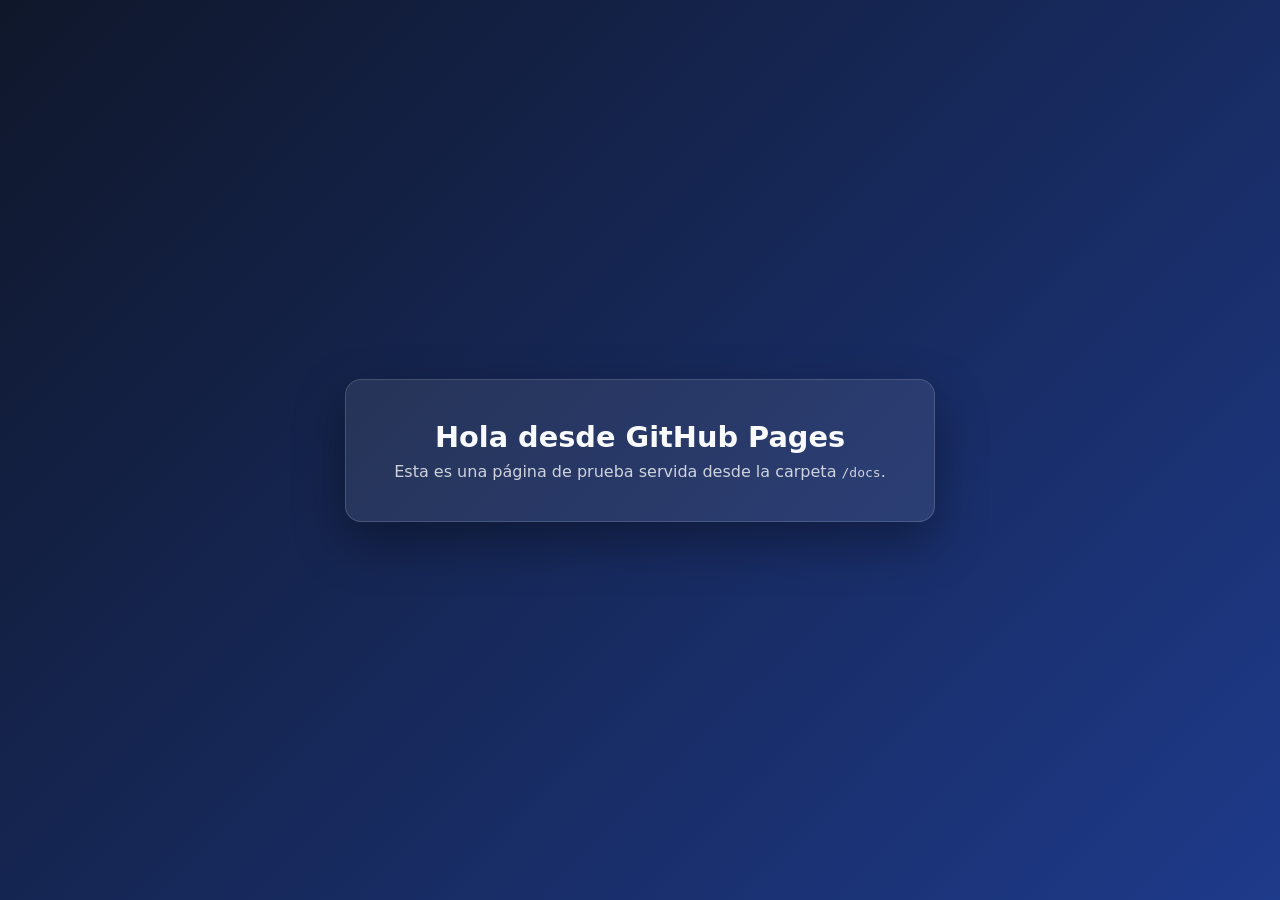
==== docs/index.html @ 890671dd "Add sample HTML page in docs/ for GitHub Pages test" ====
<!DOCTYPE html>
<html lang="es">
<head>
  <meta charset="UTF-8">
  <meta name="viewport" content="width=device-width, initial-scale=1.0">
  <title>Página de prueba - GitHub Pages</title>
  <style>
    body {
      font-family: system-ui, -apple-system, Segoe UI, Roboto, sans-serif;
      margin: 0;
      min-height: 100vh;
      display: flex;
      align-items: center;
      justify-content: center;
      background: linear-gradient(135deg, #0f172a, #1e3a8a);
      color: #f8fafc;
    }
    .card {
      text-align: center;
      padding: 2.5rem 3rem;
      background: rgba(255, 255, 255, 0.08);
      border: 1px solid rgba(255, 255, 255, 0.15);
      border-radius: 16px;
      box-shadow: 0 20px 50px rgba(0, 0, 0, 0.35);
    }
    h1 { margin: 0 0 0.5rem; font-size: 1.8rem; }
    p { margin: 0; opacity: 0.8; }
  </style>
</head>
<body>
  <div class="card">
    <h1>Hola desde GitHub Pages</h1>
    <p>Esta es una página de prueba servida desde la carpeta <code>/docs</code>.</p>
  </div>
</body>
</html>
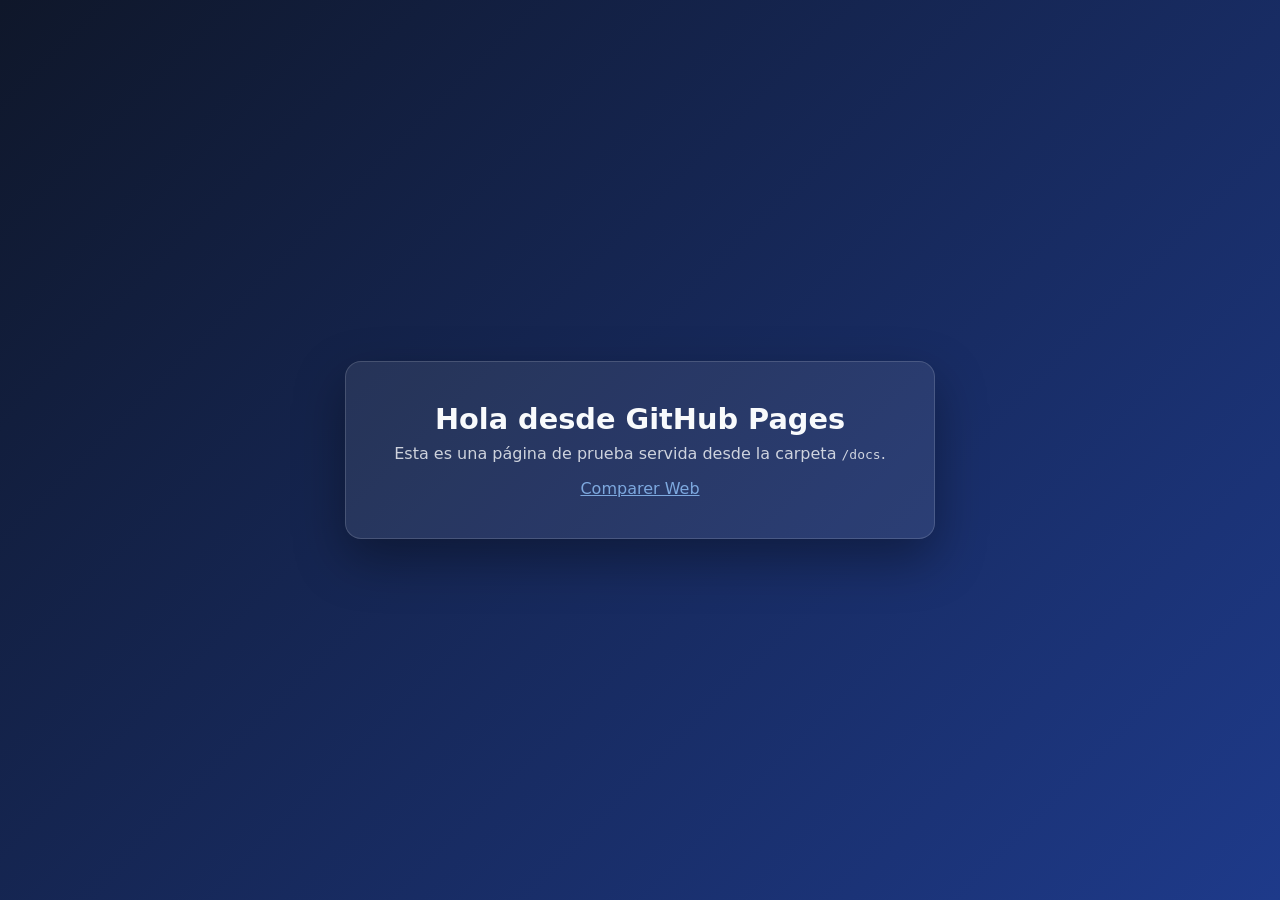
==== commit 16fe5aee: "Add comparer-web.html tool and link from index" ====
--- a/docs/index.html
+++ b/docs/index.html
@@ -31,6 +31,9 @@
   <div class="card">
     <h1>Hola desde GitHub Pages</h1>
     <p>Esta es una página de prueba servida desde la carpeta <code>/docs</code>.</p>
+    <p style="margin-top:1rem;">
+      <a href="comparer-web.html" style="color:#93c5fd;">Comparer Web</a>
+    </p>
   </div>
 </body>
 </html>
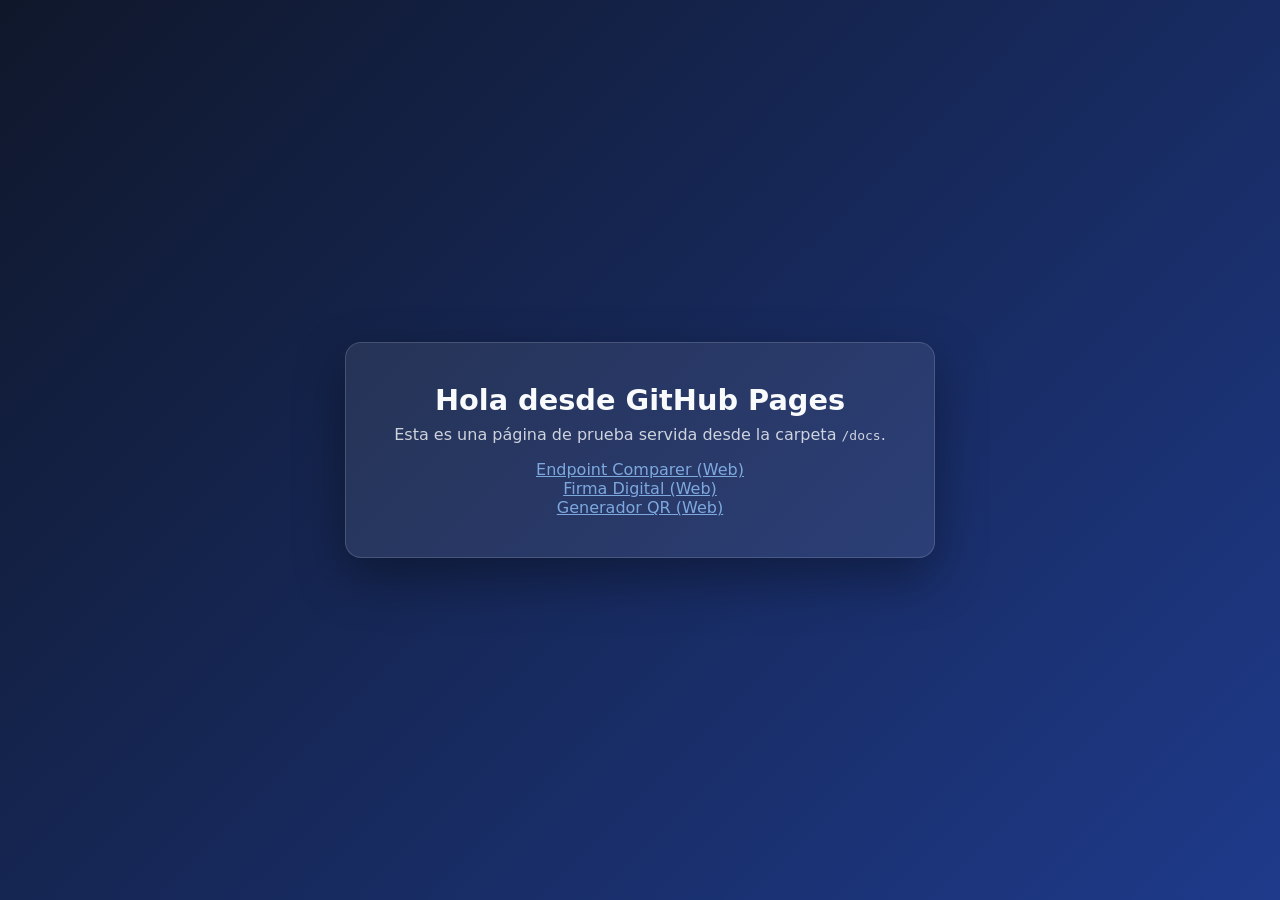
==== commit 2c3b12fa: "Agrega generador QR web (qr-web.html) y enlaces en index" ====
--- a/docs/index.html
+++ b/docs/index.html
@@ -32,7 +32,9 @@
     <h1>Hola desde GitHub Pages</h1>
     <p>Esta es una página de prueba servida desde la carpeta <code>/docs</code>.</p>
     <p style="margin-top:1rem;">
-      <a href="comparer-web.html" style="color:#93c5fd;">Comparer Web</a>
+      <a href="comparer-web.html" style="color:#93c5fd;">Endpoint Comparer (Web)</a><br>
+      <a href="firma-visual-tester.html" style="color:#93c5fd;">Firma Digital (Web)</a><br>
+      <a href="qr-web.html" style="color:#93c5fd;">Generador QR (Web)</a>
     </p>
   </div>
 </body>
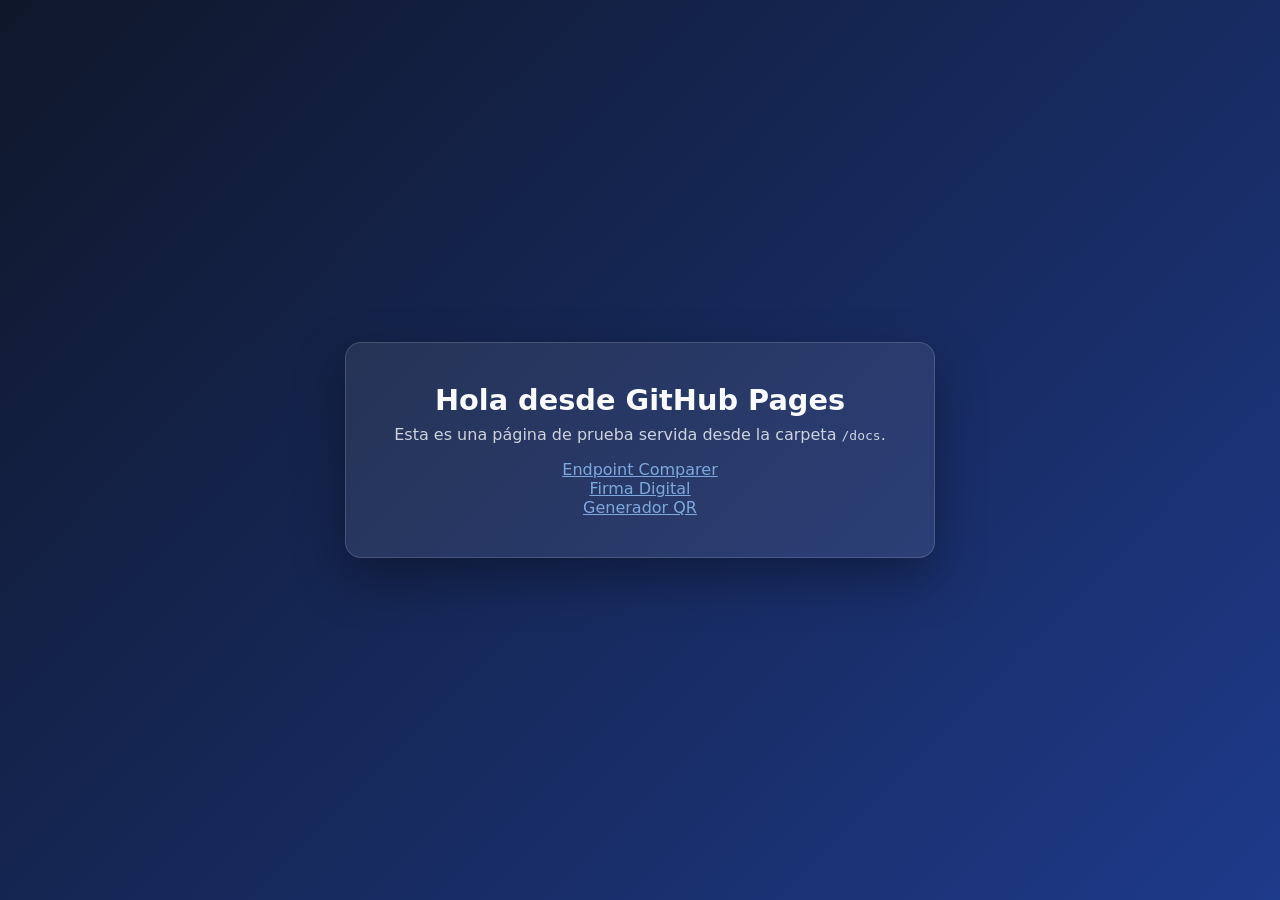
==== commit ee2489e6: "Renombra utilidades web: comparer.html, firma-digital.html, qr.html y actualiza enlaces" ====
--- a/docs/index.html
+++ b/docs/index.html
@@ -32,9 +32,9 @@
     <h1>Hola desde GitHub Pages</h1>
     <p>Esta es una página de prueba servida desde la carpeta <code>/docs</code>.</p>
     <p style="margin-top:1rem;">
-      <a href="comparer-web.html" style="color:#93c5fd;">Endpoint Comparer (Web)</a><br>
-      <a href="firma-visual-tester.html" style="color:#93c5fd;">Firma Digital (Web)</a><br>
-      <a href="qr-web.html" style="color:#93c5fd;">Generador QR (Web)</a>
+      <a href="comparer.html" style="color:#93c5fd;">Endpoint Comparer</a><br>
+      <a href="firma-digital.html" style="color:#93c5fd;">Firma Digital</a><br>
+      <a href="qr.html" style="color:#93c5fd;">Generador QR</a>
     </p>
   </div>
 </body>
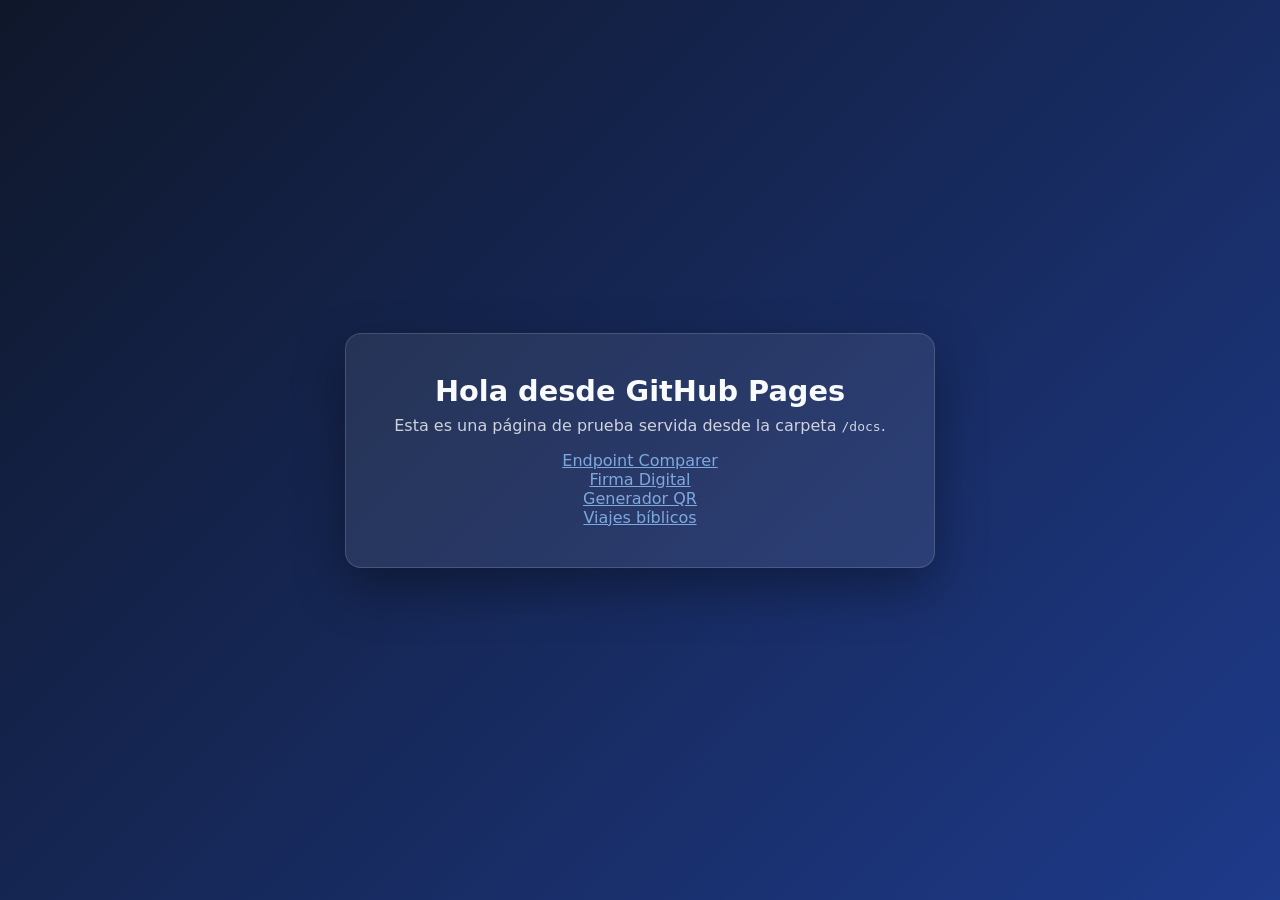
==== commit c9a1acfe: "feat(viajes-biblicos): mapas interactivos de la vida de Jesús y los viajes de Pablo Nueva carpeta do" ====
--- a/docs/index.html
+++ b/docs/index.html
@@ -34,7 +34,8 @@
     <p style="margin-top:1rem;">
       <a href="comparer.html" style="color:#93c5fd;">Endpoint Comparer</a><br>
       <a href="firma-digital.html" style="color:#93c5fd;">Firma Digital</a><br>
-      <a href="qr.html" style="color:#93c5fd;">Generador QR</a>
+      <a href="qr.html" style="color:#93c5fd;">Generador QR</a><br>
+      <a href="viajes-biblicos/" style="color:#93c5fd;">Viajes bíblicos</a>
     </p>
   </div>
 </body>
